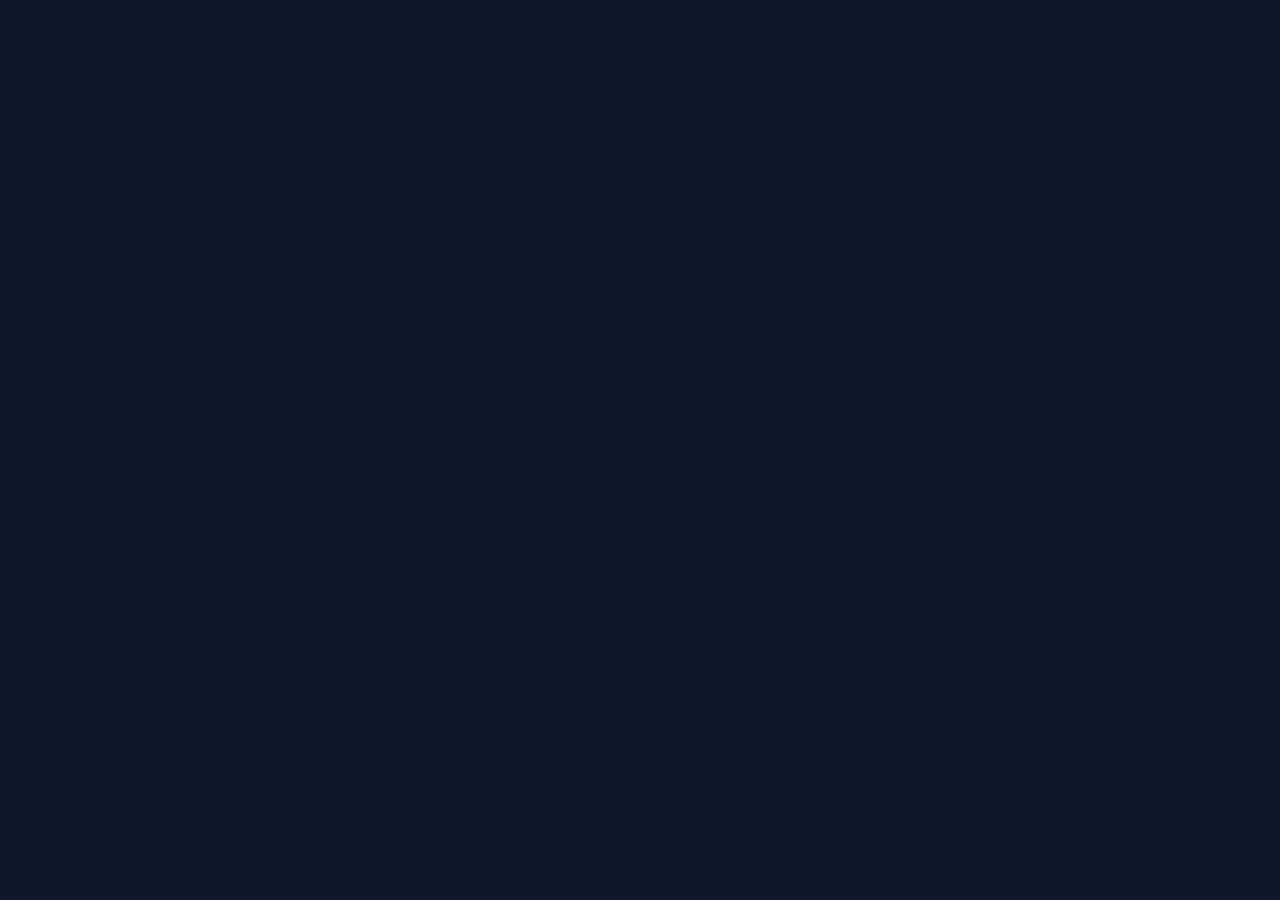
==== index.html @ abb69608 "Add files via upload" ====
<!DOCTYPE html>
<html lang="ja">
<head>
    <meta charset="UTF-8">
    <title>小説</title>
    <link rel="stylesheet" href="style.css">
</head>
<body>
    <div id="game">
        <div id="text"></div>
        <div id="choices"></div>
    </div>

    <script src="main.js"></script>
</body>
</html>
---- style.css ----
body {
    background: #0f172a;
    color: #e5e7eb;
    font-family: "������", serif;
}

#game {
    width: 70%;
    margin: 40px auto;
}

#text {
    white-space: pre-wrap;
    line-height: 1.8;
    margin-bottom: 20px;
}

button {
    margin: 5px;
    padding: 10px 20px;
    background: #2563eb;
    color: white;
    border: none;
    cursor: pointer;
}
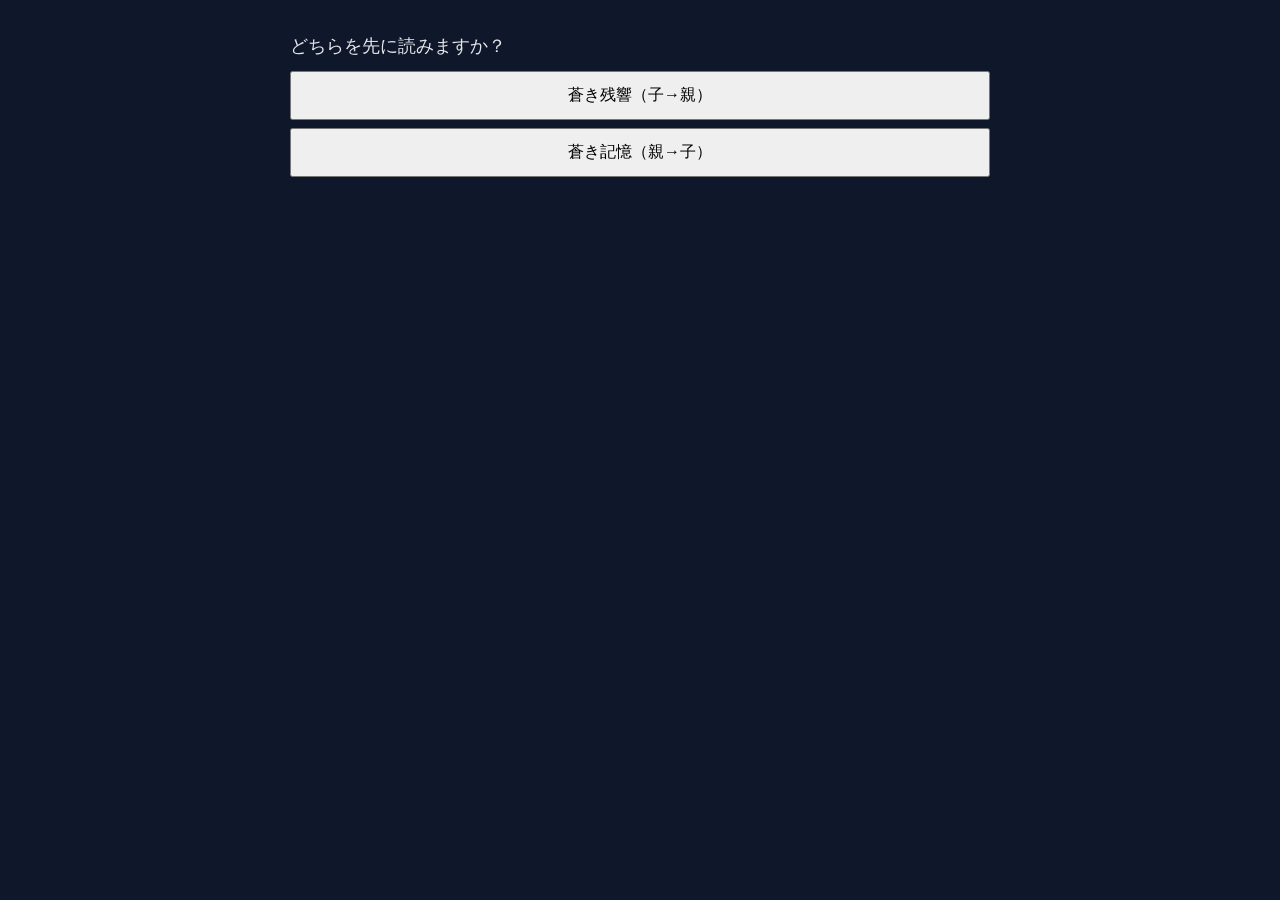
==== commit ac2a36a6: "sumaho" ====
--- a/index.html
+++ b/index.html
@@ -1,9 +1,10 @@
 <!DOCTYPE html>
 <html lang="ja">
 <head>
-    <meta charset="UTF-8">
-    <title>小説</title>
-    <link rel="stylesheet" href="style.css">
+  <meta charset="UTF-8">
+  <meta name="viewport" content="width=device-width, initial-scale=1.0">
+  <title>小説</title>
+  <link rel="stylesheet" href="style.css">
 </head>
 <body>
     <div id="game">
--- a/style.css
+++ b/style.css
@@ -1,25 +1,26 @@
 body {
-    background: #0f172a;
-    color: #e5e7eb;
-    font-family: "������", serif;
+  background: #0f172a;
+  color: #e5e7eb;
+  font-family: "������", serif;
+  font-size: 16px; /* ��T�C�Y */
 }
 
 #game {
-    width: 70%;
-    margin: 40px auto;
+  max-width: 700px;
+  margin: 20px auto;
+  padding: 10px;
 }
 
 #text {
-    white-space: pre-wrap;
-    line-height: 1.8;
-    margin-bottom: 20px;
+  white-space: pre-wrap;
+  line-height: 1.9;
+  font-size: 1.1rem; /*�����傫��*/
 }
 
 button {
-    margin: 5px;
-    padding: 10px 20px;
-    background: #2563eb;
-    color: white;
-    border: none;
-    cursor: pointer;
+  display: block;
+  width: 100%;
+  margin: 8px 0;
+  padding: 12px;
+  font-size: 1rem;
 }
